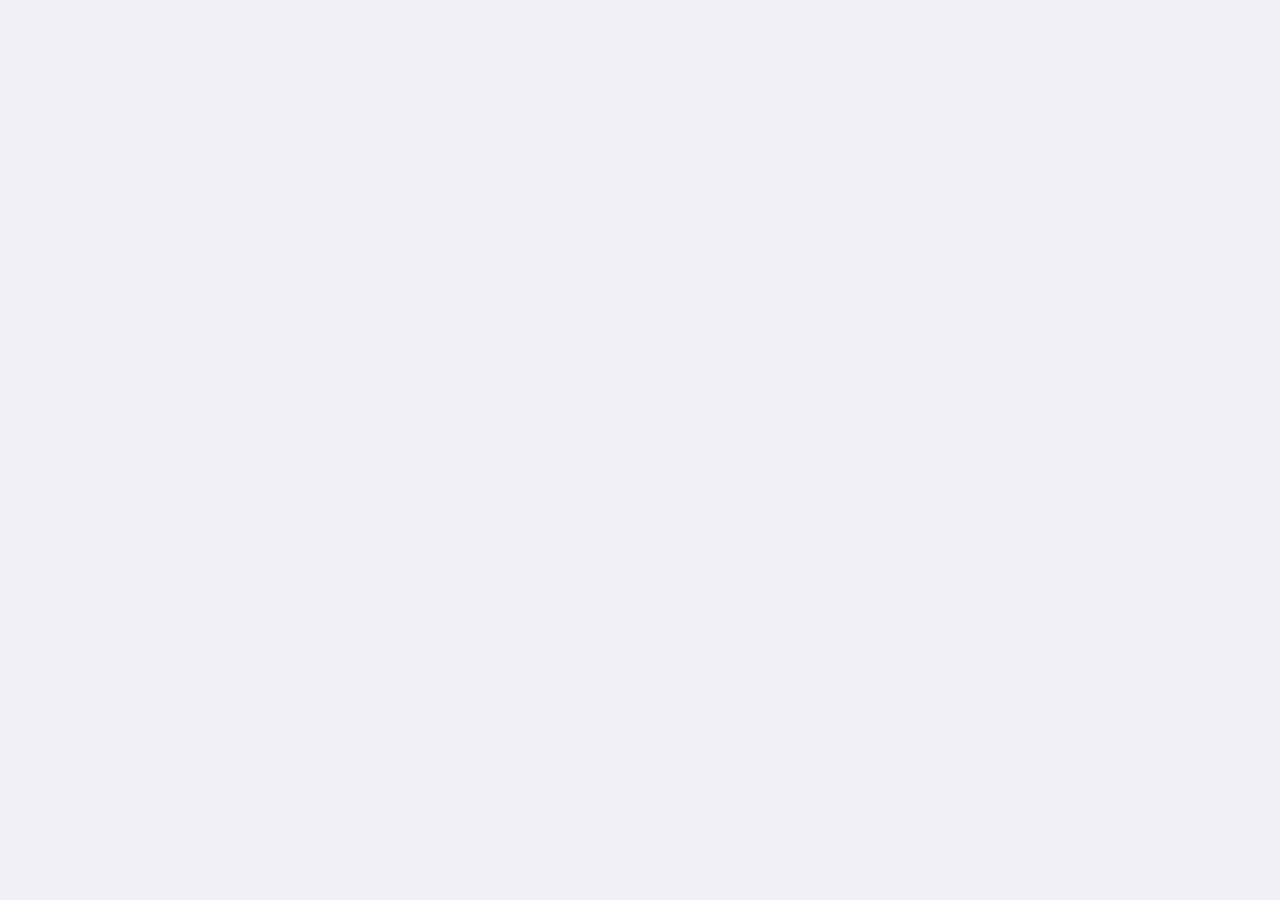
==== pages/main.html @ a51fc96d "2018-12-29: 提交内容: 欢迎页面编写完成(还需修改) 页面跳转测试完成" ====
<!DOCTYPE html>
<html>
	<head>
		<meta charset="utf-8">
		<meta name="viewport" content="width=device-width,initial-scale=1,minimum-scale=1,maximum-scale=1,user-scalable=no" />
		<title>主页面--包含三个子页面</title>
		<script src="../js/mui.min.js"></script>
		<link href="../css/mui.css" rel="stylesheet" />
	</head>
	<body>
		<script type="text/javascript" charset="utf-8">
			mui.init();
			document.addEventListener("plusready", function() {
				//在新页面加载之后  先去关闭上一个父页面	
				setTimeout(function() {
					plus.webview.currentWebview().opener().close("none");
				}, 1000);
			})
		</script>
	</body>
</html>
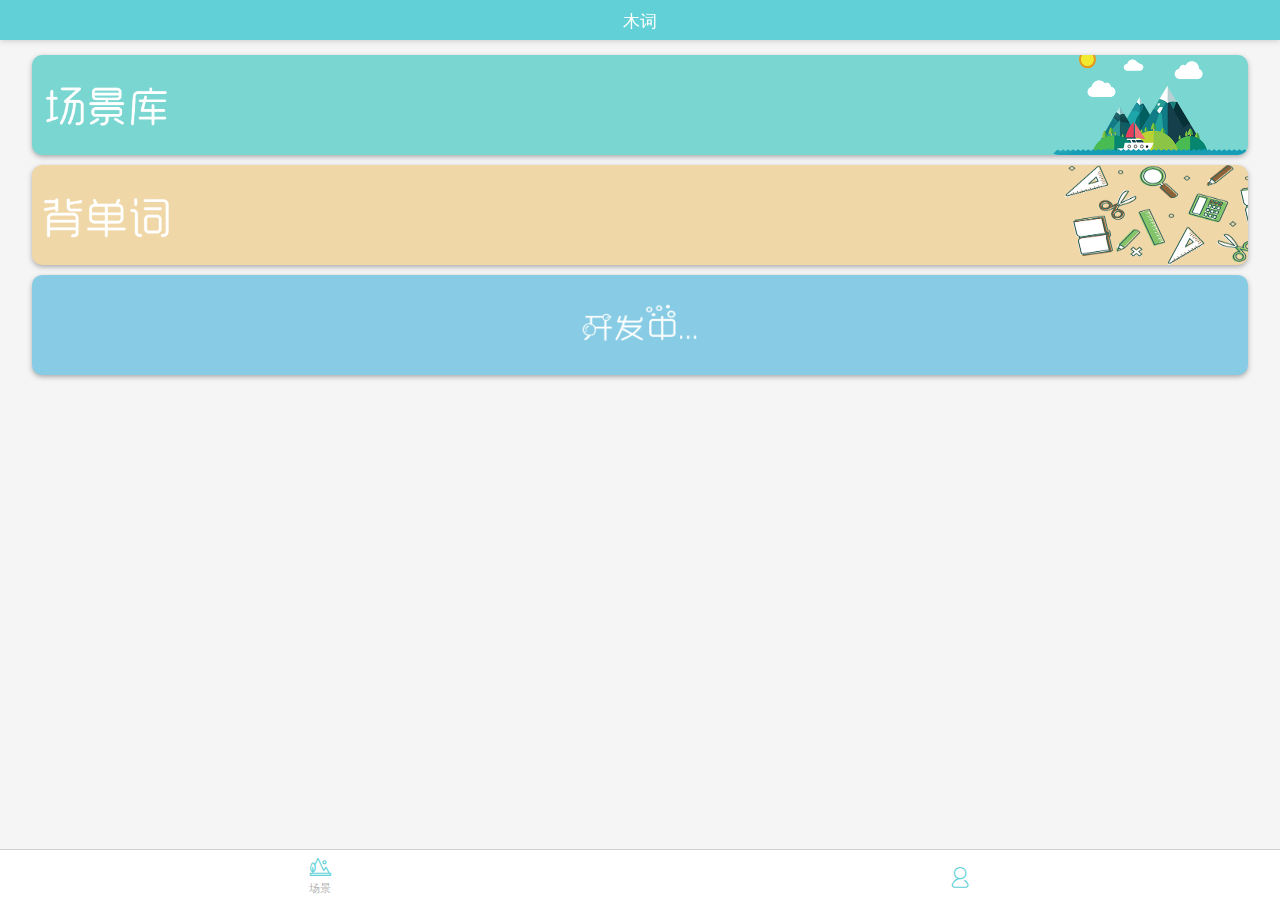
==== commit c769b9dd: "2018-12-31: scene页面大致布局完成 我的页面大致布局完成 欢迎页面完成" ====
--- a/pages/main.html
+++ b/pages/main.html
@@ -4,18 +4,124 @@
 		<meta charset="utf-8">
 		<meta name="viewport" content="width=device-width,initial-scale=1,minimum-scale=1,maximum-scale=1,user-scalable=no" />
 		<title>主页面--包含三个子页面</title>
-		<script src="../js/mui.min.js"></script>
 		<link href="../css/mui.css" rel="stylesheet" />
+		<link href="../css/iconfont.css" rel="stylesheet" />
+		<link href="../css/pages/main.css" rel="stylesheet" />
 	</head>
 	<body>
-		<script type="text/javascript" charset="utf-8">
-			mui.init();
-			document.addEventListener("plusready", function() {
-				//在新页面加载之后  先去关闭上一个父页面	
-				setTimeout(function() {
-					plus.webview.currentWebview().opener().close("none");
-				}, 1000);
-			})
-		</script>
+		<header class="mui-bar mui-bar-nav">
+			<h1 class="mui-title">木词</h1> 
+		</header>
+		<nav class="mui-bar mui-bar-tab" id="navFooter">
+			<a id="bottom_scene" class="mui-tab-item mui-active">
+				<span class="mui-icon iconfont icon-jingdian"></span>
+				<span class="mui-tab-label">场景</span>
+			</a>
+			<a id="bottom_my" class="mui-tab-item">
+				<span class="mui-icon iconfont icon-wode"></span>
+				<span class="mui-tab-label">我的</span>
+			</a>
+		</nav>
 	</body>
+	<script src="../js/mui.min.js"></script>
+	<script src="../js/h.min.js"></script>
+	<script src="../js/util/login.js"></script>
+
+	<script type="text/javascript" charset="utf-8">
+		mui.init({
+			subpages: [{
+					url: 'main-inner/scene.html',
+					id: 'scene',
+					styles: {
+						top: '0',
+						bottom: '50px',
+						top:'40px',
+						width: '100%'
+					}
+				},
+				{
+					url: 'main-inner/my.html',
+					id: 'my',
+					styles: {
+						top: '0',
+						bottom: '50px',
+						width: '100%',
+						left: '100%',
+						top:'40px',
+					}
+				}
+			]
+		});
+		h("#bottom_scene").tap(function() {
+			changeTabStyle(1);
+			changeTab(1);
+		})
+		h("#bottom_my").tap(function() {
+			changeTabStyle(2);
+			changeTab(2);		
+		})
+
+		/**
+		 * 切换页面函数  index:需要跳转到的页面下标
+		 */
+		function changeTab(index) {
+			var bottom_scene = plus.webview.getWebviewById('scene');
+			var bottom_my = plus.webview.getWebviewById('my');
+
+			bottom_scene.setStyle({
+				left: (1 - index) * 100 + "%"
+			});
+			bottom_my.setStyle({
+				left: (2 - index) * 100 + "%"
+			});
+		}
+
+		function main_login() {
+			var user_id = plus.storage.getItem("user_unionid");
+			if (user_id == null) {
+				console.log("进入登录...");
+				login.login("weixin");
+				return false;
+			}
+			console.log("已登录...");
+		}
+
+		function changeTabStyle(index) {
+			if (index == 2) {
+				main_login();
+			}
+			index = index - 1;
+			//先把所有的标签的a的激活样式去掉
+			h(".mui-bar-tab").find("a").removeClass("mui-active");
+			h(".mui-bar-tab").find("a").eq(index).addClass("mui-active");
+
+			//图标下的文字的显示与隐藏
+			var select_id = "";
+			var un_select_id = "";
+			switch (index + 1) {
+				case 1:
+					select_id = "bottom_scene";
+					un_select_id = "bottom_my";
+
+					break;
+				case 2:
+					select_id = "bottom_my";
+					un_select_id = "bottom_scene";
+					break;
+			}
+			h("#" + un_select_id).find("span").last().css({
+				"display": "none"
+			});
+			h("#" + select_id).find("span").last().css({
+				"display": "block"
+			});
+		}
+
+		document.addEventListener("plusready", function() {
+			//在新页面加载之后  先去关闭上一个父页面	
+			setTimeout(function() {
+				plus.webview.currentWebview().opener().close("none");
+			}, 1000);
+		})
+	</script>
 </html>
--- a/css/iconfont.css
+++ b/css/iconfont.css
@@ -0,0 +1,37 @@
+@font-face {
+	font-family: "iconfont";
+	src: url('../fonts/iconfont.ttf') format('truetype');
+	/* chrome, firefox, opera, Safari, Android, iOS 4.2+*/
+}
+
+.iconfont {
+	font-family: "iconfont" !important;
+	font-size: 16px;
+	font-style: normal;
+	-webkit-font-smoothing: antialiased;
+}
+
+.icon-wode,
+.icon-jingdian,
+.icon-shezhi,
+.icon-tuichu,
+.icon-about{
+	color: rgb(97,209,215);
+}
+
+.icon-wode:before {
+	content: "\e657";
+}
+
+.icon-jingdian:before {
+	content: "\e605";
+}
+
+.icon-shezhi:before {
+	content: "\e633";
+}
+
+.icon-tuichu:before {
+	content: "\e617";
+}
+.icon-about:before { content: "\e614"; }
--- a/css/pages/main.css
+++ b/css/pages/main.css
@@ -0,0 +1,28 @@
+/* 字体 */
+
+/* 标题栏 */
+.mui-bar-nav{
+	background-color: rgb(97,209,215);
+	height: 40px;
+}
+.mui-bar-nav h1{
+	color:white;
+}
+/* 底部选项卡的样式 */
+/* 底部选项卡中间的边框 */
+
+.mui-bar-tab{
+	/* border-top: 1px solid rgba(97,209,215,0.2); */
+}
+.mui-bar-tab a:first-child {
+	border-right: 1px solid rgba(255, 255, 255, 0.7);
+}
+.mui-bar-tab a {
+	background-color: rgb(255,255,255);
+}
+.mui-active span:last-child{
+	color:rgba(100,100,100,0.5);
+}
+#bottom_my span:last-child{
+	display: none;
+}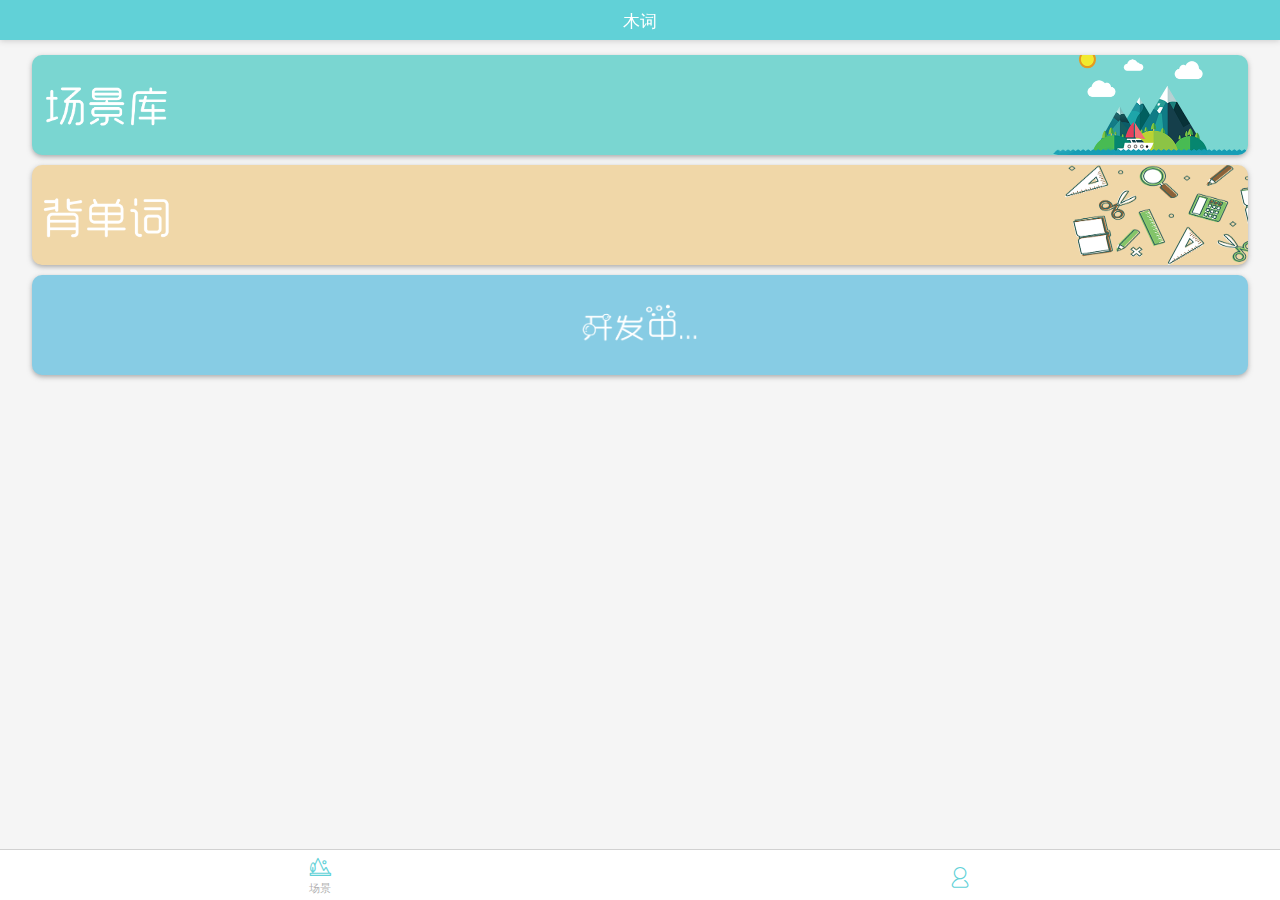
==== commit 57fead0a: "2019-1-1: scene-library 页面大致完成 将要做的是单词添加页面" ====
--- a/pages/main.html
+++ b/pages/main.html
@@ -26,102 +26,5 @@
 	<script src="../js/mui.min.js"></script>
 	<script src="../js/h.min.js"></script>
 	<script src="../js/util/login.js"></script>
-
-	<script type="text/javascript" charset="utf-8">
-		mui.init({
-			subpages: [{
-					url: 'main-inner/scene.html',
-					id: 'scene',
-					styles: {
-						top: '0',
-						bottom: '50px',
-						top:'40px',
-						width: '100%'
-					}
-				},
-				{
-					url: 'main-inner/my.html',
-					id: 'my',
-					styles: {
-						top: '0',
-						bottom: '50px',
-						width: '100%',
-						left: '100%',
-						top:'40px',
-					}
-				}
-			]
-		});
-		h("#bottom_scene").tap(function() {
-			changeTabStyle(1);
-			changeTab(1);
-		})
-		h("#bottom_my").tap(function() {
-			changeTabStyle(2);
-			changeTab(2);		
-		})
-
-		/**
-		 * 切换页面函数  index:需要跳转到的页面下标
-		 */
-		function changeTab(index) {
-			var bottom_scene = plus.webview.getWebviewById('scene');
-			var bottom_my = plus.webview.getWebviewById('my');
-
-			bottom_scene.setStyle({
-				left: (1 - index) * 100 + "%"
-			});
-			bottom_my.setStyle({
-				left: (2 - index) * 100 + "%"
-			});
-		}
-
-		function main_login() {
-			var user_id = plus.storage.getItem("user_unionid");
-			if (user_id == null) {
-				console.log("进入登录...");
-				login.login("weixin");
-				return false;
-			}
-			console.log("已登录...");
-		}
-
-		function changeTabStyle(index) {
-			if (index == 2) {
-				main_login();
-			}
-			index = index - 1;
-			//先把所有的标签的a的激活样式去掉
-			h(".mui-bar-tab").find("a").removeClass("mui-active");
-			h(".mui-bar-tab").find("a").eq(index).addClass("mui-active");
-
-			//图标下的文字的显示与隐藏
-			var select_id = "";
-			var un_select_id = "";
-			switch (index + 1) {
-				case 1:
-					select_id = "bottom_scene";
-					un_select_id = "bottom_my";
-
-					break;
-				case 2:
-					select_id = "bottom_my";
-					un_select_id = "bottom_scene";
-					break;
-			}
-			h("#" + un_select_id).find("span").last().css({
-				"display": "none"
-			});
-			h("#" + select_id).find("span").last().css({
-				"display": "block"
-			});
-		}
-
-		document.addEventListener("plusready", function() {
-			//在新页面加载之后  先去关闭上一个父页面	
-			setTimeout(function() {
-				plus.webview.currentWebview().opener().close("none");
-			}, 1000);
-		})
-	</script>
+	<script src="../js/main.js"></script>
 </html>
--- a/css/iconfont.css
+++ b/css/iconfont.css
@@ -15,8 +15,8 @@
 .icon-jingdian,
 .icon-shezhi,
 .icon-tuichu,
-.icon-about{
-	color: rgb(97,209,215);
+.icon-about {
+	color: rgb(97, 209, 215);
 }
 
 .icon-wode:before {
@@ -34,4 +34,47 @@
 .icon-tuichu:before {
 	content: "\e617";
 }
-.icon-about:before { content: "\e614"; }
+
+.icon-about:before {
+	content: "\e614";
+}
+
+.icon-jiahao:before {
+	content: "\e607";
+}
+
+.icon-shanchu:before {
+	content: "\e600";
+}
+
+.icon-edit:before {
+	content: "\e659";
+}
+
+.icon-pubuliu:before {
+	content: "\e625";
+}
+
+.icon-list:before {
+	content: "\e637";
+}
+
+.icon-youjiantou:before {
+	content: "\e619";
+}
+
+.icon-youjiantou1:before {
+	content: "\e622";
+}
+
+.icon-shibai:before {
+	content: "\e621";
+}
+
+.icon-wancheng:before {
+	content: "\e618";
+}
+
+.icon-shangchuan:before {
+	content: "\e615";
+}
